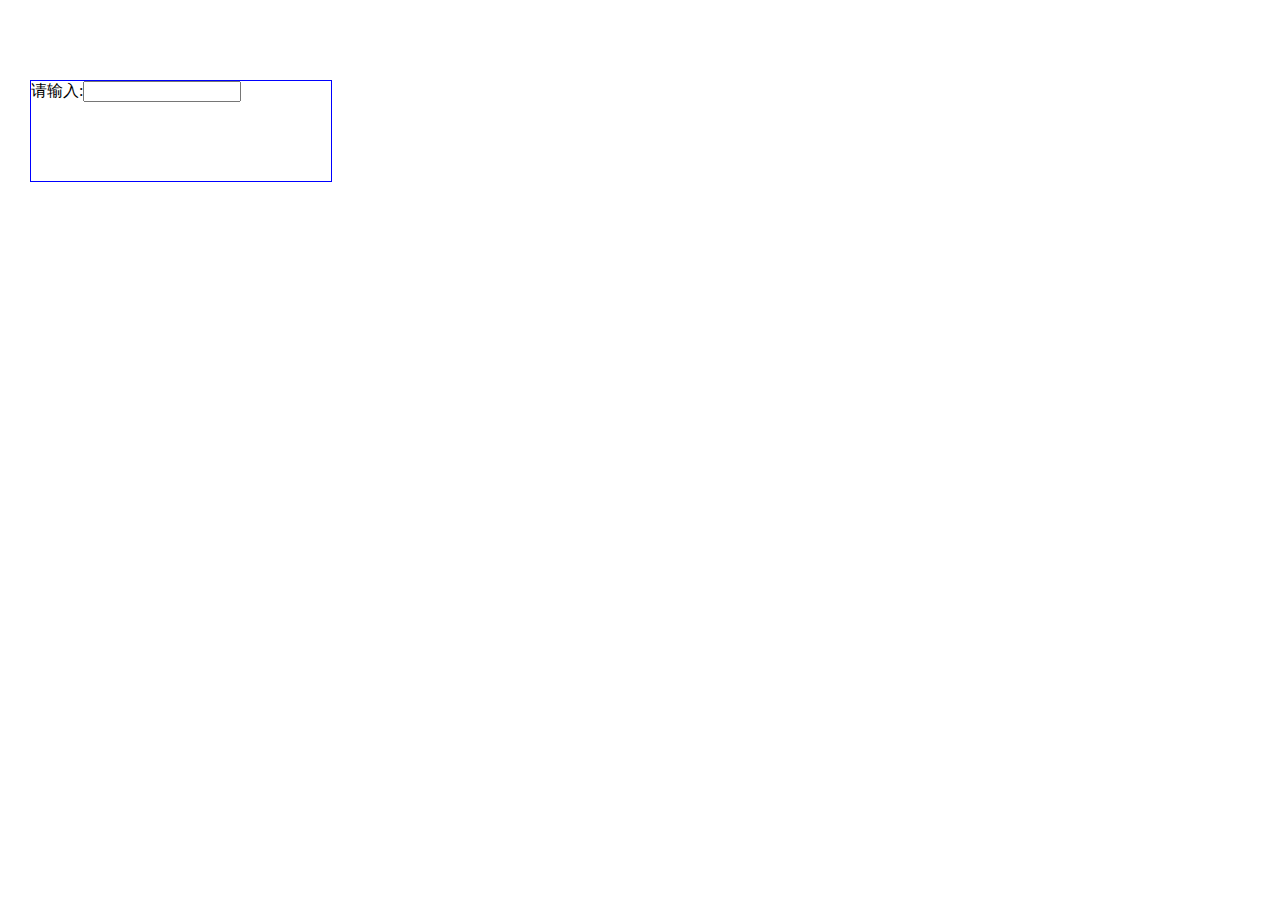
==== index.html @ dededfd4 "Update index.html" ====
<!DOCTYPE html>
<html>
<head>
    <meta name="viewport" content="initial-scale=1.0, user-scalable=no" />
    <meta http-equiv="Content-Type" content="text/html; charset=utf-8" />
    <title>Hello, World</title>
	<style type="text/css">
		body,
		html,
		#allmap {
			width: 100%;
			height: 100%;
			overflow: hidden;
			margin: 0;
			font-family: "微软雅黑";
		}
	
		#r-result {
			width: 300px;
			height: 100px;
			top: 80px;
			left: 30px;
			position: absolute;
			z-index: 9999;
			border: 1px solid blue;
			background-color: #FFFFFF;
		}
		.tangram-suggestion-main {
			z-index: 10000;
		}
	</style>
    <link rel="stylesheet" type="text/css" href="index.css">
    <script type="text/javascript" src="jquery.js"></script>
    <script type="text/javascript" src="https://api.map.baidu.com/api?v=3.0&type=webgl&ak=4s3Ybd4UDF3R07zNXfqfkimzfoiYkr5g
">
    </script>
    <link href="DrawingManager/DrawingManager.css" rel="stylesheet">
    <script type="text/javascript" src="DrawingManager/DrawingManager.js"></script>
</head>

<body>
    <div id="container"></div>
	<div id="r-result" >
		请输入:<input type="text" id="suggestId" size="20" value="" style="width:150px;" />
		<div id="searchResultPanel" style="border:1px solid #C0C0C0;width:150px;height:auto; display:none;"></div>
	</div>
    <div class="dialog">
        <div class="dialogBg"></div>
        <div class="content">
            <div class="header">
                请填写
            </div>
            <div class="contentBody">
                <div>
                    <label for="#title">标题</label>
                    <input id="title" placeholder="请填写标题"/>
                </div>
                <div>
                    <label for="text">内容</label>
                    <textarea rows="3" cols="20" id="text" placeholder="请填写标题"></textarea>
                </div>
            </div>
            <div class="foot">
                <button onclick="saveContent(this)" id="submintBtn">确定</button>
            </div>
        </div>
    </div>
    <script type="text/javascript" src="index.js"></script>
</body>
</html>
---- index.css ----
body, html, #container {width: 100%; height: 100%; overflow: hidden; margin: 0; font-family: "微软雅黑";}
.dialog{
    position: fixed;
    top: 0;
    left: 0;
    width: 100%;
    height: 100%;
    display: none;
    z-index: 999;
    -moz-user-select: none;
    -webkit-user-select: none;
    -ms-user-select: none;
    -khtml-user-select: none;
    user-select: none;
}
.dialog .dialogBg{
    position: absolute;
    top: 0;
    left: 0;
    width: 100%;
    height: 100%;
    background-color: #000;
    opacity: 0.5;
}
.dialog .content{
    position: absolute;
    top: 50%;
    left: 50%;
    padding: 15px;
    transform: translate(-50%,-50%);
    background-color: #ffffff;
}
.dialog .content .header{
    line-height: 35px;
    text-align: left;
}
.dialog .content .foot{
    margin-top: 10px;
    text-align: right;
}
---- DrawingManager/DrawingManager.css ----
.BMapGLLib_Drawing{
}
.BMapGLLib_Drawing_panel{
    height:47px;
    border:1px solid #666;
    border-radius:5px;
    overflow:hidden;
    box-shadow:1px 1px 3px rgba(0, 0, 0, 0.3);
    float:left;
}
.BMapGLLib_Drawing .BMapGLLib_box{
    border-right:1px solid #d2d2d2;
    float:left;
    height:100%;
    width:64px;
    height:100%;
    background-image:url([data-uri]);
    cursor:pointer;
}
.BMapGLLib_Drawing .BMapGLLib_last{
    border-right:none;
}

/*拖动地图图标*/
.BMapGLLib_Drawing .BMapGLLib_hander{
    background-position:0 0;
}
.BMapGLLib_Drawing .BMapGLLib_hander_hover{
    background-position:0 -52px;
}

/*画点图标*/
.BMapGLLib_Drawing .BMapGLLib_marker{
    background-position:-65px 0;
}
.BMapGLLib_Drawing .BMapGLLib_marker_hover{
    background-position:-65px -52px;
}

/*画圆图标*/
.BMapGLLib_Drawing .BMapGLLib_circle{
    background-position:-130px 0;
}
.BMapGLLib_Drawing .BMapGLLib_circle_hover{
    background-position:-130px -52px;
}

/*画线图标*/
.BMapGLLib_Drawing .BMapGLLib_polyline{
    background-position:-195px 0;
}
.BMapGLLib_Drawing .BMapGLLib_polyline_hover{
    background-position:-195px -52px;
}

/*画多边形图标*/
.BMapGLLib_Drawing .BMapGLLib_polygon{
    background-position:-260px 0;
}
.BMapGLLib_Drawing .BMapGLLib_polygon_hover{
    background-position:-260px -52px;
}

/*画矩形图标*/
.BMapGLLib_Drawing .BMapGLLib_rectangle{
    background-position:-325px 0;
}
.BMapGLLib_Drawing .BMapGLLib_rectangle_hover{
    background-position:-325px -52px;
}

/*使用提示框*/
.BMapGLLib_tip {
    position: absolute;
    top: 50px;
    display: none;
    overflow: hidden;
    width: 162px;
    height: 40px;
    border: 1px solid #ccc;
    line-height: 20px;
    border-radius: 4px;
    background-color: #fff;
    text-align: center;
    font-size: 12px;

}
.BMapGLLib_tip_text {
    font-size: 12px;
    color: #999;
}
.BMapGLLib_tip.polyline {
    right: 135px;
}
.BMapGLLib_tip.rectangle {
    right: 65px;
}
.BMapGLLib_tip.polygon {
    right: 5px;

}
.BMapGLLib_tip.circle {
    right: -45px;
}
.BMapGLLib_tip p {
    margin: 0;
}

/*边长、半径提示窗口*/
.screenshot {
    position: absolute;
    background: #fff;
    border: 1px solid #E9E9E9;
    border-radius: 2px;
    color: #333;
    padding: 0 4px;
    font-size: 12px;
}
.screenshot .unit {
    display: block;
    color: #999999;
    width: 12px;
    float: right;
}
.screenshot .circlShot {
    width: 50px;
    text-align: center;
    line-height: 30px;
    height: 30px;
}
.screenshot #screenshotNum {
    display: inline-block;
    height: 30px;
    text-align: center;
    cursor: text;
}
.screenshot #circleInput {
    display: none;
    border: none;
    width: 34px;
    height: 30px;
    margin-top: -1px;
    outline: none;
    user-select: text;
    appearance: listitem;
    -webkit-user-select: text;
    -webkit-appearance: listitem;
    padding: 0;
    font-family: inherit;
    font-size: inherit;
    line-height: inherit;
    color: inherit;
}
.screenshot #circleInput:focus {
    outline: none;
    border: none;
}
.screenshot .rectWH {
    width: 110px;
    height: 30px;
    line-height: 30px;
    padding: 2px 0;
}
.screenshot .rectWH span {
    display: inline-block;
    width: 10px;
    text-align: center;
}
.screenshot .rectWH .multiple {
    color: #999;
}
.screenshot .rectWH .wh {
    display: inline-block;
    width: 45px;
}
.screenshot .rectWH .wh #rectWidth,
.screenshot .rectWH .wh #rectHeight {
    width: 33px;
    cursor: text;
}
.screenshot .rectWH .wh #rectWidthInput,
.screenshot .rectWH .wh #rectHeightInput {
    display: none;
    border: none;
    width: 34px;
    height: 30px;
    margin-top: -1px;
    outline: none;
    user-select: text;
    appearance: listitem;
    -webkit-user-select: text;
    -webkit-appearance: listitem;
    padding: 0;
    font-family: inherit;
    font-size: inherit;
    line-height: inherit;
    color: inherit;
}
.screenshot .rectWH .wh #rectWidthInput:focus,
.screenshot .rectWH .wh #rectHeightInput:focus {
    outline: none;
    border: none;
    padding: 0;
}
.screenshot:hover,
.screenshot:focus-within {
    border: 1px solid #5E87DB;
}

/*操作按钮*/
.operateWindow {
    position: absolute;
    width: 270px;
    height: 35px;
    -webkit-user-select: none;
}
.operateWindow div {
    height: 24px;
}
.operateWindow div span {
    display: block;
    float: left;
    margin: 2px 0;
    text-align: center;
    cursor: pointer;
}
.operateWindow div #confirmOperate {
    float: left;
    width: 50px;
    height: 30px;
    margin-left: 15px;
    background: #ffffff url([data-uri]) no-repeat top center;
    background-size: contain;
    box-shadow: 0 2px 4px 0 rgba(0, 0, 0, 0.3);
    border-radius: 2px;
}
.operateWindow div #cancelOperate {
    float: left;
    width: 50px;
    height: 30px;
    margin-left: 8px;
    background: #ffffff url([data-uri]) no-repeat top center;
    background-size: contain;
    box-shadow: 0 2px 4px 0 rgba(0, 0, 0, 0.3);
    border-radius: 2px;
}
.operateWindow div #warnOperate {
    float: left;
    width: 200px;
    height: 30px;
    margin-left: 4px;
    line-height: 30px;
    background: #FFFBCC;
    border: 1px solid #E1E1E1;
    border-radius: 2px;
    font-family: PingFangSC-Regular;
    font-size: 14px;
    color: #703A04;
    letter-spacing: 0;
    cursor: default;
}
.operateLeft p span {
    float: right;
}
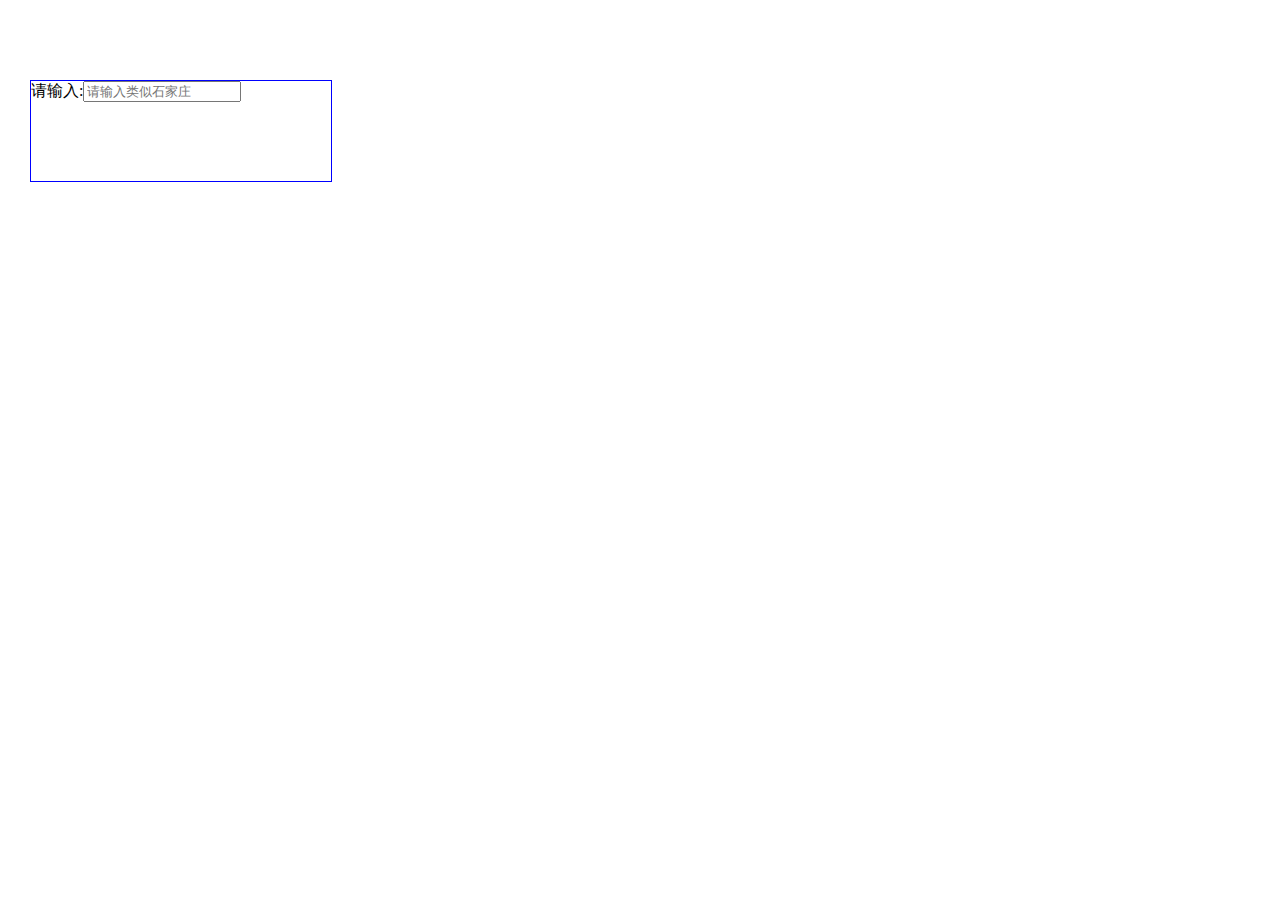
==== commit e578bf8d: "Update index.html" ====
--- a/index.html
+++ b/index.html
@@ -41,7 +41,7 @@
 <body>
     <div id="container"></div>
 	<div id="r-result" >
-		请输入:<input type="text" id="suggestId" size="20" value="" style="width:150px;" />
+		请输入:<input type="text" id="suggestId" size="20" value="" style="width:150px;" placeholder="请输入类似石家庄"/>
 		<div id="searchResultPanel" style="border:1px solid #C0C0C0;width:150px;height:auto; display:none;"></div>
 	</div>
     <div class="dialog">
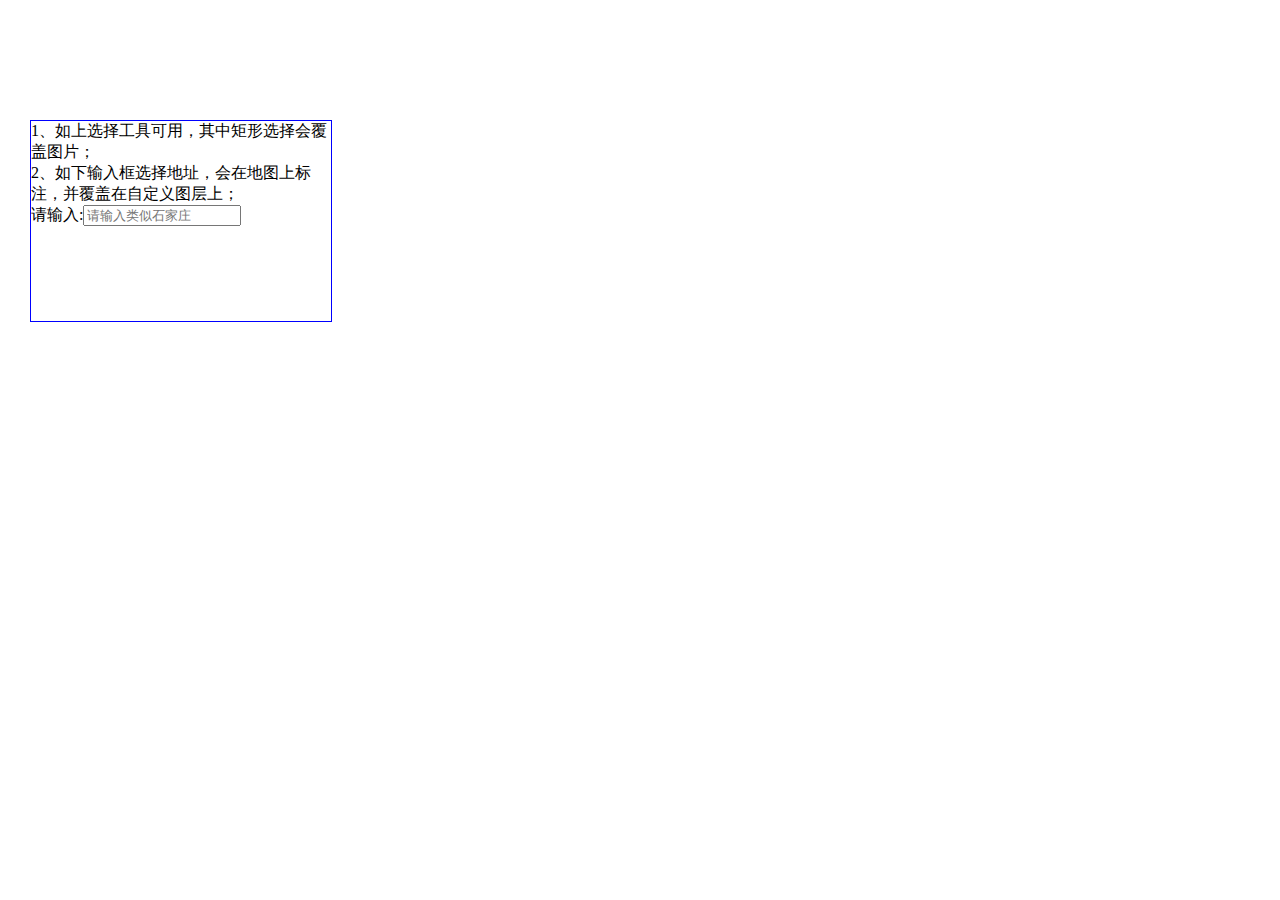
==== commit 3918cf62: "Update index.html" ====
--- a/index.html
+++ b/index.html
@@ -17,8 +17,8 @@
 	
 		#r-result {
 			width: 300px;
-			height: 100px;
-			top: 80px;
+			height: 200px;
+			top: 120px;
 			left: 30px;
 			position: absolute;
 			z-index: 9999;
@@ -41,7 +41,10 @@
 <body>
     <div id="container"></div>
 	<div id="r-result" >
-		请输入:<input type="text" id="suggestId" size="20" value="" style="width:150px;" placeholder="请输入类似石家庄"/>
+		<div>1、如上选择工具可用，其中矩形选择会覆盖图片；
+		<div>2、如下输入框选择地址，会在地图上标注，并覆盖在自定义图层上；</div>
+		
+		请输入:<input type="text" id="suggestId" size="20" value="" style="width:150px;"  placeholder="请输入类似石家庄" />
 		<div id="searchResultPanel" style="border:1px solid #C0C0C0;width:150px;height:auto; display:none;"></div>
 	</div>
     <div class="dialog">
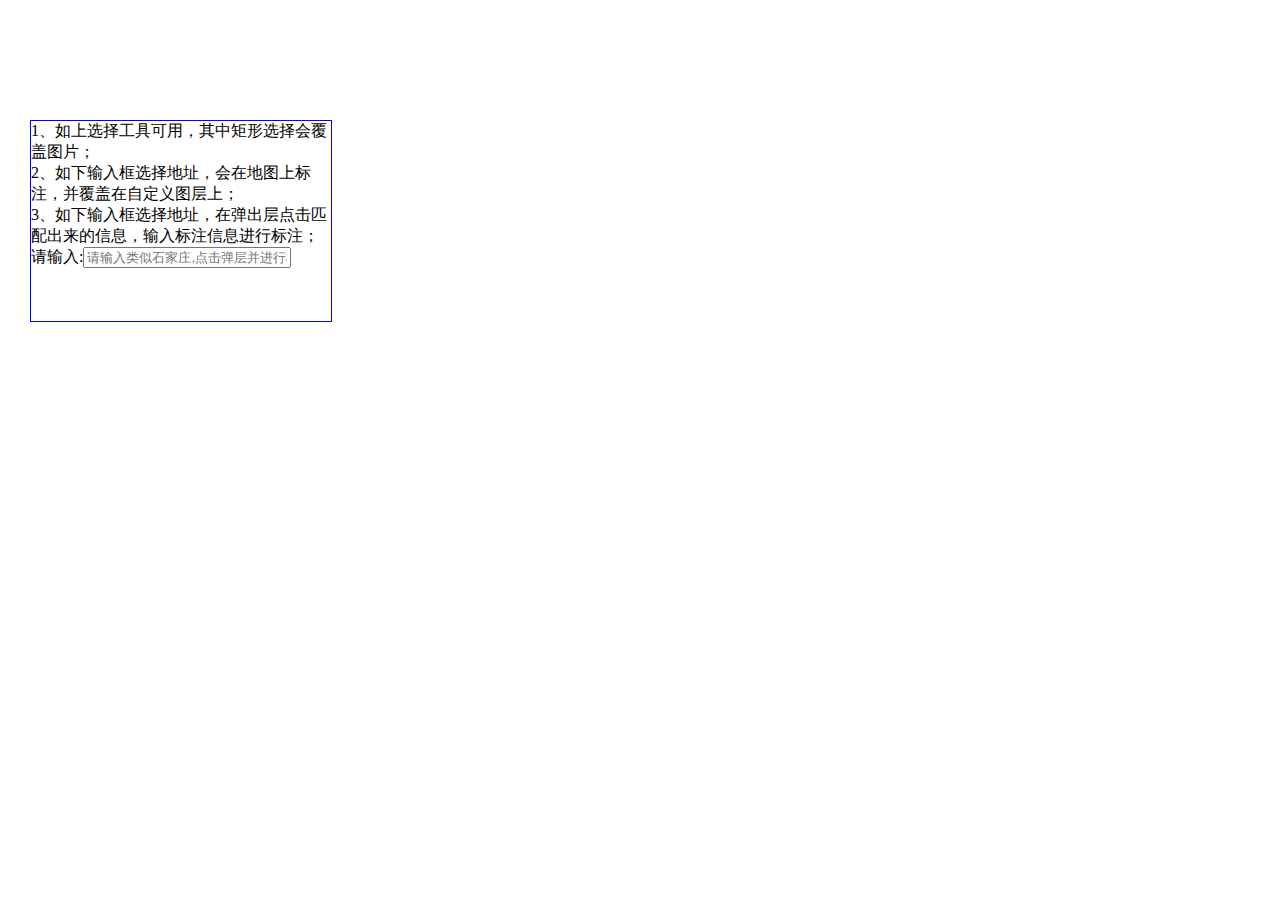
==== commit 8870d0e1: "Update index.html" ====
--- a/index.html
+++ b/index.html
@@ -28,6 +28,9 @@
 		.tangram-suggestion-main {
 			z-index: 10000;
 		}
+		.suggestDiv {
+			border:5px solid #C0C0C0;
+		}
 	</style>
     <link rel="stylesheet" type="text/css" href="index.css">
     <script type="text/javascript" src="jquery.js"></script>
@@ -43,9 +46,12 @@
 	<div id="r-result" >
 		<div>1、如上选择工具可用，其中矩形选择会覆盖图片；
 		<div>2、如下输入框选择地址，会在地图上标注，并覆盖在自定义图层上；</div>
-		
-		请输入:<input type="text" id="suggestId" size="20" value="" style="width:150px;"  placeholder="请输入类似石家庄" />
-		<div id="searchResultPanel" style="border:1px solid #C0C0C0;width:150px;height:auto; display:none;"></div>
+		<div>3、如下输入框选择地址，在弹出层点击匹配出来的信息，输入标注信息进行标注；</div>
+		请输入:<input type="text" id="suggestId" size="20" value="" style="width:200px;"  placeholder="请输入类似石家庄,点击弹层并进行标注" />
+		<div id="searchResultPanel" style="display:none;">
+			
+		</div>
+		<!-- https://api.map.baidu.com/place/v2/suggestion?query=%E5%A4%A9%E5%AE%89%E9%97%A8&region=%E4%B8%AD%E5%9B%BDe&output=json&ak=NXO0D9UthHAdoT5c3S5lwvGH -->
 	</div>
     <div class="dialog">
         <div class="dialogBg"></div>
@@ -62,6 +68,18 @@
                     <label for="text">内容</label>
                     <textarea rows="3" cols="20" id="text" placeholder="请填写标题"></textarea>
                 </div>
+				<div>
+				    <label for="text">经纬度1</label>
+                    <input id="lat" placeholder="请填写经纬度1"/>
+				</div>
+				<div>
+				    <label for="text">经纬度2</label>
+				    <input id="lng" placeholder="请填写经纬度2"/>
+				</div>
+				<div>
+				    <label for="text">附件</label>
+				    <input type="file" id="file" placeholder="请填写经纬度2"/>
+				</div>
             </div>
             <div class="foot">
                 <button onclick="saveContent(this)" id="submintBtn">确定</button>
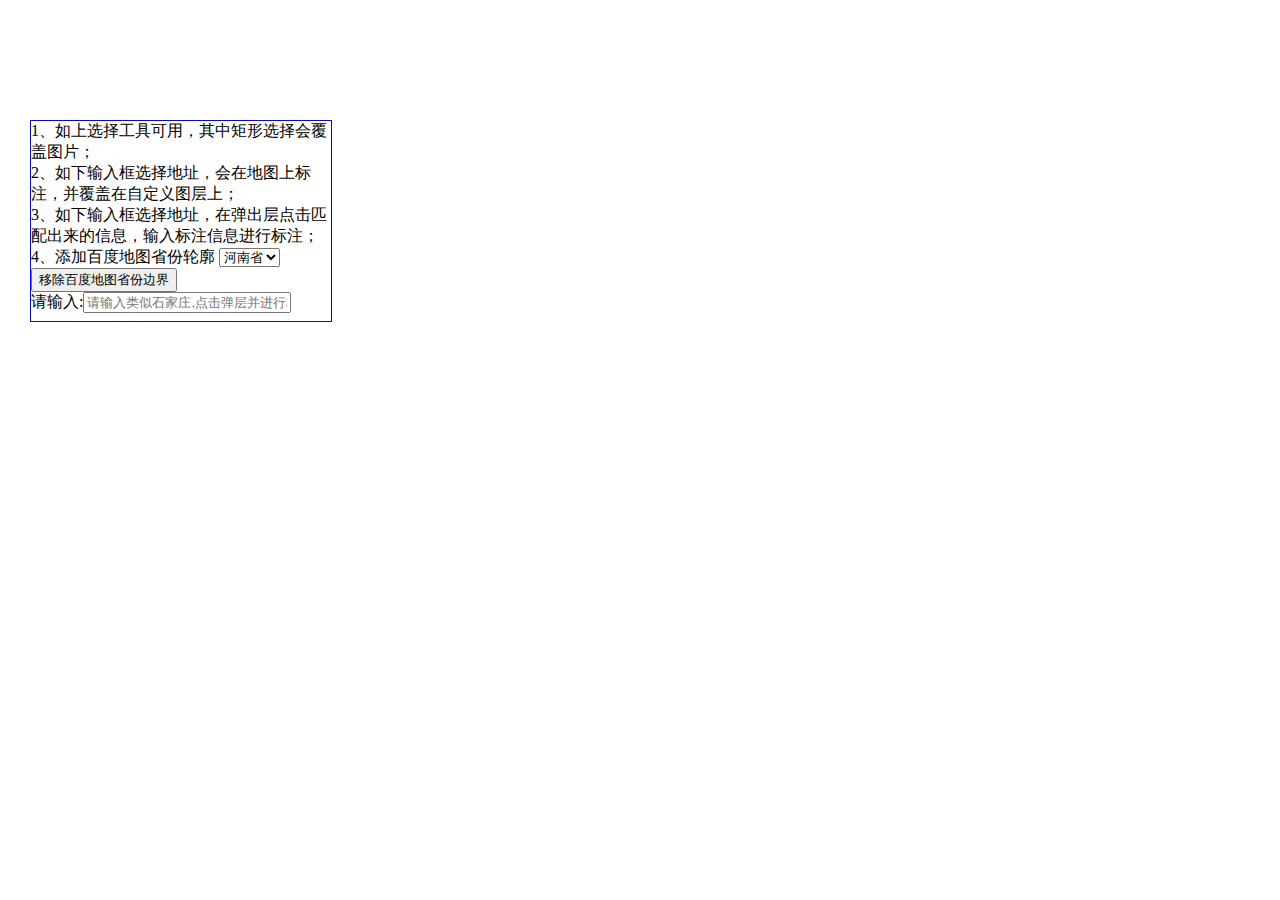
==== commit e2fdf55b: "add: 省份边界与清除." ====
--- a/index.html
+++ b/index.html
@@ -47,6 +47,14 @@
 		<div>1、如上选择工具可用，其中矩形选择会覆盖图片；
 		<div>2、如下输入框选择地址，会在地图上标注，并覆盖在自定义图层上；</div>
 		<div>3、如下输入框选择地址，在弹出层点击匹配出来的信息，输入标注信息进行标注；</div>
+        <div>
+            4、添加百度地图省份轮廓
+            <select id="province" onchange="onProvince(this)">
+                <option value ="河南省">河南省</option>
+                <option value ="河北省">河北省</option>
+            </select>
+            <button onclick="getBoundaryRemove()">移除百度地图省份边界</button>
+        </div>
 		请输入:<input type="text" id="suggestId" size="20" value="" style="width:200px;"  placeholder="请输入类似石家庄,点击弹层并进行标注" />
 		<div id="searchResultPanel" style="display:none;">
 			
@@ -77,6 +85,13 @@
 				    <input id="lng" placeholder="请填写经纬度2"/>
 				</div>
 				<div>
+				    <label for="text">图标</label>
+				    <select id="icon">
+				      <option value ="maintain.svg" selected="">山脉</option>
+				      <option value ="water.svg">河流</option>
+				    </select>
+				</div>
+				<div>
 				    <label for="text">附件</label>
 				    <input type="file" id="file" placeholder="请填写经纬度2"/>
 				</div>
